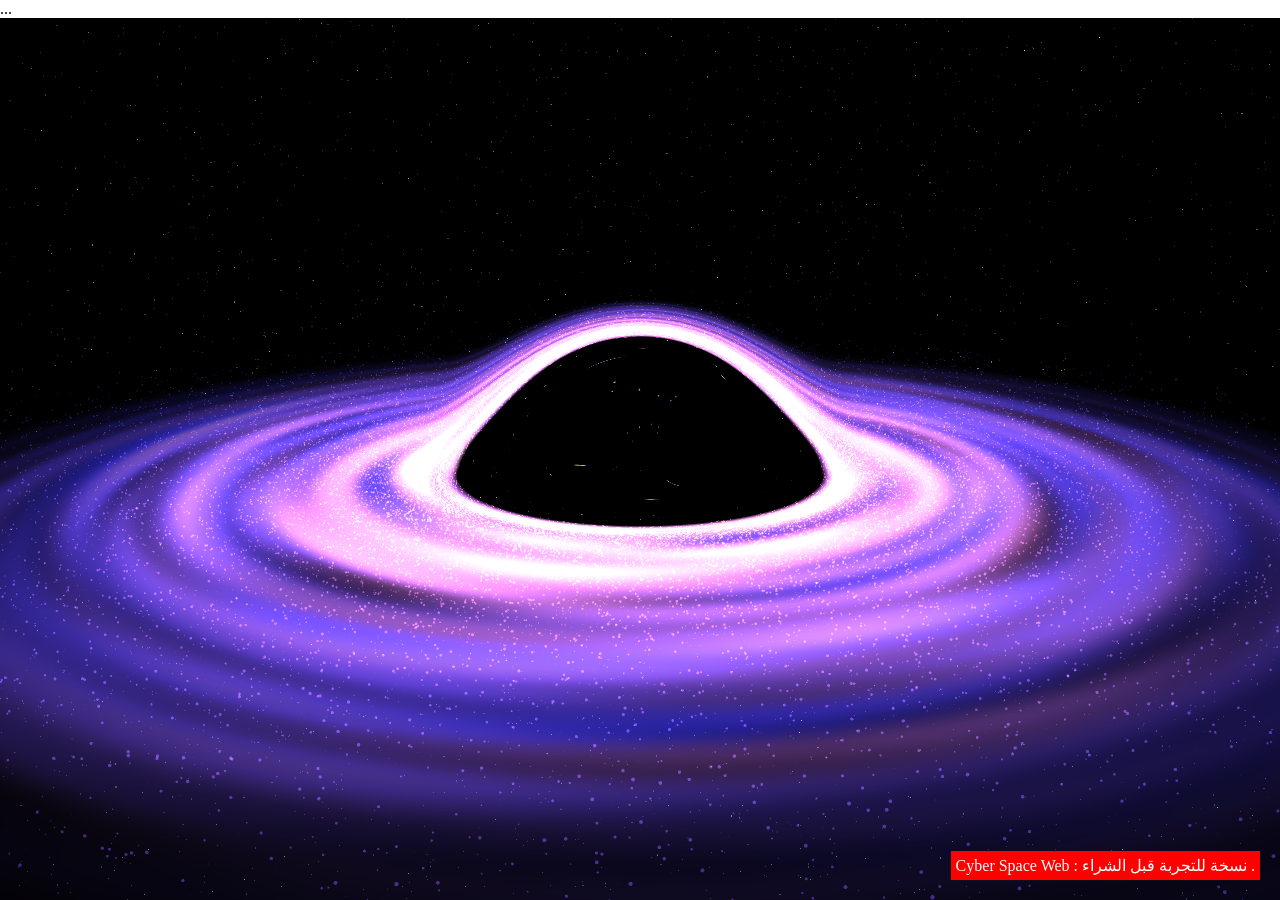
==== index.html @ e0ef2329 "Update index.html" ====
<!DOCTYPE html><html lang="en"><head><meta charset="UTF-8"><title>Cyber Space Web</title><link rel="stylesheet" href="style.min.css">.</head>.<body><div class="watermark-small">Cyber Space Web : نسخة للتجربة قبل الشراء .</div><div class="experience">.<footer class="cs-mini-footer-row-container">
    <div class="cs-mini-footer-inner-content-alignment">
        
        <p class="cs-footer-copyright-text-branding">
            تم الإنشاء بواسطة <span class="cs-neon-brand-label">CYBER SPACE WEB</span>
        </p>

        <div class="cs-footer-divider-vertical-line"></div>

        <a href="https://www.instagram.com/cyber.space.web/?utm_source=ig_web_button_share_sheet" 
           target="_blank" 
           class="cs-instagram-mini-anchor-link"
           aria-label="Instagram">
            <svg class="cs-instagram-svg-mini" viewBox="0 0 24 24" xmlns="http://www.w3.org/2000/svg">
                <path d="M12 2.163c3.204 0 3.584.012 4.85.07 1.366.062 2.633.334 3.608 1.31.975.975 1.247 2.242 1.31 3.608.058 1.266.07 1.646.07 4.85s-.012 3.584-.07 4.85c-.062 1.366-.334 2.633-1.31 3.608-.975.975-2.242 1.247-3.608 1.31-1.266.058-1.646.07-4.85.07s-3.584-.012-4.85-.07c-1.366-.062-2.633-.334-3.608-1.31-.975-.975-1.247-2.242-1.31-3.608-.058-1.266-.07-1.646-.07-4.85s.012-3.584.07-4.85c.062-1.366.334-2.633 1.31-3.608.975-.975 2.242-1.247 3.608-1.31 1.266-.058 1.646-.07 4.85-.07zm0-2.163c-3.259 0-3.667.014-4.947.072-4.358.2-4.78 4.623-4.78 4.78-.058 1.281-.072 1.688-.072 4.948s.014 3.667.072 4.947c.2 4.358 4.623 4.78 4.78 4.78 1.281.058 1.688.072 4.948.072s3.667-.014 4.947-.072c4.358-.2 4.78-4.623 4.78-4.78.058-1.281.072-1.688.072-4.948s-.014-3.667-.072-4.947c-.2-4.358-4.623-4.78-4.78-4.78-1.281-.058-1.688-.072-4.948-.072zm0 5.838c-3.403 0-6.162 2.759-6.162 6.162s2.759 6.163 6.162 6.163 6.162-2.759 6.162-6.163c0-3.403-2.759-6.162-6.162-6.162zm0 10.162c-2.209 0-4-1.79-4-4 0-2.209 1.791-4 4-4s4 1.791 4 4c0 2.21-1.791 4-4 4zm6.406-11.845c-.796 0-1.441.645-1.441 1.44s.645 1.44 1.441 1.44c.795 0 1.439-.645 1.439-1.44s-.644-1.44-1.439-1.44z" fill="currentColor"/>
            </svg>
        </a>

    </div>
</footer></div><script src="script.min.js"></script>.</body></html>
---- style.min.css ----
*{margin:0;padding:0;box-sizing:border-box}body,html{overflow:hidden}.experience{position:fixed;width:100vw;height:100vh}.credits{position:absolute;bottom:20px;right:20px;color:#fff;text-align:right;font-family:Roboto,sans-serif}.credits a{color:inherit}.watermark-small{position:fixed;bottom:20px;right:20px;font-size:1rem;color:#fff;background:red;padding:5px;z-index:9999;pointer-events:none}
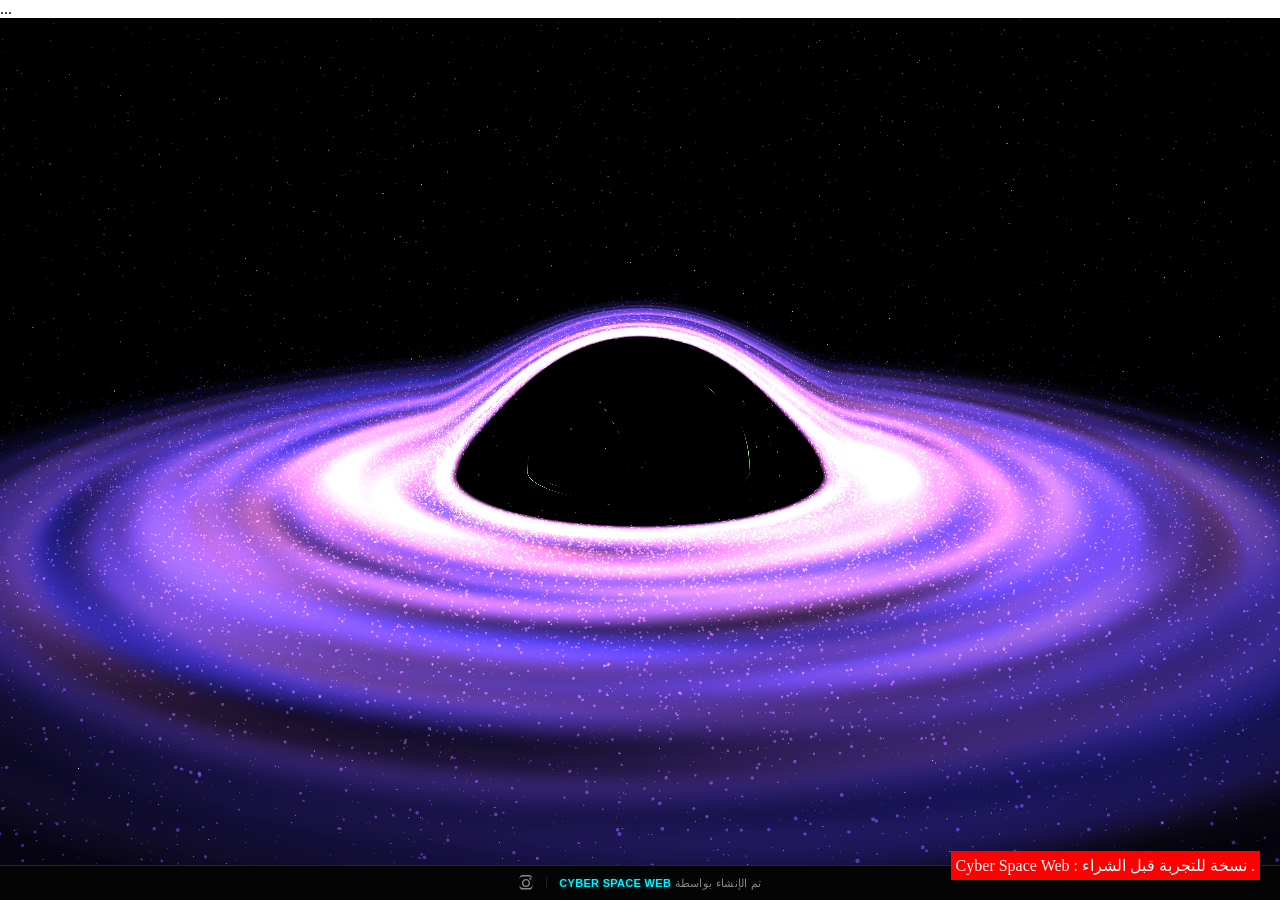
==== commit ee371099: "Update index.html" ====
--- a/index.html
+++ b/index.html
@@ -1,20 +1,2 @@
 <!DOCTYPE html><html lang="en"><head><meta charset="UTF-8"><title>Cyber Space Web</title><link rel="stylesheet" href="style.min.css">.</head>.<body><div class="watermark-small">Cyber Space Web : نسخة للتجربة قبل الشراء .</div><div class="experience">.<footer class="cs-mini-footer-row-container">
-    <div class="cs-mini-footer-inner-content-alignment">
-        
-        <p class="cs-footer-copyright-text-branding">
-            تم الإنشاء بواسطة <span class="cs-neon-brand-label">CYBER SPACE WEB</span>
-        </p>
-
-        <div class="cs-footer-divider-vertical-line"></div>
-
-        <a href="https://www.instagram.com/cyber.space.web/?utm_source=ig_web_button_share_sheet" 
-           target="_blank" 
-           class="cs-instagram-mini-anchor-link"
-           aria-label="Instagram">
-            <svg class="cs-instagram-svg-mini" viewBox="0 0 24 24" xmlns="http://www.w3.org/2000/svg">
-                <path d="M12 2.163c3.204 0 3.584.012 4.85.07 1.366.062 2.633.334 3.608 1.31.975.975 1.247 2.242 1.31 3.608.058 1.266.07 1.646.07 4.85s-.012 3.584-.07 4.85c-.062 1.366-.334 2.633-1.31 3.608-.975.975-2.242 1.247-3.608 1.31-1.266.058-1.646.07-4.85.07s-3.584-.012-4.85-.07c-1.366-.062-2.633-.334-3.608-1.31-.975-.975-1.247-2.242-1.31-3.608-.058-1.266-.07-1.646-.07-4.85s.012-3.584.07-4.85c.062-1.366.334-2.633 1.31-3.608.975-.975 2.242-1.247 3.608-1.31 1.266-.058 1.646-.07 4.85-.07zm0-2.163c-3.259 0-3.667.014-4.947.072-4.358.2-4.78 4.623-4.78 4.78-.058 1.281-.072 1.688-.072 4.948s.014 3.667.072 4.947c.2 4.358 4.623 4.78 4.78 4.78 1.281.058 1.688.072 4.948.072s3.667-.014 4.947-.072c4.358-.2 4.78-4.623 4.78-4.78.058-1.281.072-1.688.072-4.948s-.014-3.667-.072-4.947c-.2-4.358-4.623-4.78-4.78-4.78-1.281-.058-1.688-.072-4.948-.072zm0 5.838c-3.403 0-6.162 2.759-6.162 6.162s2.759 6.163 6.162 6.163 6.162-2.759 6.162-6.163c0-3.403-2.759-6.162-6.162-6.162zm0 10.162c-2.209 0-4-1.79-4-4 0-2.209 1.791-4 4-4s4 1.791 4 4c0 2.21-1.791 4-4 4zm6.406-11.845c-.796 0-1.441.645-1.441 1.44s.645 1.44 1.441 1.44c.795 0 1.439-.645 1.439-1.44s-.644-1.44-1.439-1.44z" fill="currentColor"/>
-            </svg>
-        </a>
-
-    </div>
-</footer></div><script src="script.min.js"></script>.</body></html>
+ <footer style="position:fixed;bottom:0;left:0;width:100%;height:35px;background-color:rgba(5,5,5,0.95);border-top:1px solid rgba(0,242,255,0.2);display:flex;justify-content:center;align-items:center;z-index:9999999;backdrop-filter:blur(5px);direction:rtl;pointer-events:auto;"><div style="display:flex;align-items:center;justify-content:center;gap:12px;pointer-events:auto;"><p style="margin:0;padding:0;color:#888;font-family:sans-serif;font-size:11px;letter-spacing:0.3px;white-space:nowrap;">تم الإنشاء بواسطة <span style="color:#00f2ff;font-weight:bold;text-shadow:0 0 5px rgba(0,242,255,0.3);">CYBER SPACE WEB</span></p><div style="width:1px;height:12px;background-color:rgba(255,255,255,0.1);"></div><a href="https://www.instagram.com/cyber.space.web/" target="_blank" rel="noopener noreferrer" style="display:flex;align-items:center;color:#888;text-decoration:none;transition:0.3s;cursor:pointer;pointer-events:all;z-index:10000000;" onmouseover="this.style.color='#ff007f';this.style.filter='drop-shadow(0 0 3px rgba(255,0,127,0.8))'" onmouseout="this.style.color='#888';this.style.filter='none'"><svg style="width:16px;height:16px;" viewBox="0 0 24 24" fill="currentColor" xmlns="http://www.w3.org/2000/svg"><path d="M12 2.163c3.204 0 3.584.012 4.85.07 1.366.062 2.633.334 3.608 1.31.975.975 1.247 2.242 1.31 3.608.058 1.266.07 1.646.07 4.85s-.012 3.584-.07 4.85c-.062 1.366-.334 2.633-1.31 3.608-.975.975-2.242 1.247-3.608 1.31-1.266.058-1.646.07-4.85.07s-3.584-.012-4.85-.07c-1.366-.062-2.633-.334-3.608-1.31-.975-.975-1.247-2.242-1.31-3.608-.058-1.266-.07-1.646-.07-4.85s.012-3.584.07-4.85c.062-1.366.334-2.633 1.31-3.608.975-.975 2.242-1.247 3.608-1.31 1.266-.058 1.646-.07 4.85-.07zm0-2.163c-3.259 0-3.667.014-4.947.072-4.358.2-4.78 4.623-4.78 4.78-.058 1.281-.072 1.688-.072 4.948s.014 3.667.072 4.947c.2 4.358 4.623 4.78 4.78 4.78 1.281.058 1.688.072 4.948.072s3.667-.014 4.947-.072c4.358-.2 4.78-4.623 4.78-4.78.058-1.281.072-1.688-.072-4.948s-.014-3.667-.072-4.947c-.2-4.358-4.623-4.78-4.78-4.78-1.281-.058-1.688-.072-4.948-.072zm0 5.838c-3.403 0-6.162 2.759-6.162 6.162s2.759 6.163 6.162 6.163 6.162-2.759 6.162-6.163c0-3.403-2.759-6.162-6.162-6.162zm0 10.162c-2.209 0-4-1.79-4-4 0-2.209 1.791-4 4-4s4 1.791 4 4c0 2.21-1.791 4-4 4zm6.406-11.845c-.796 0-1.441.645-1.441 1.44s.645 1.44 1.441 1.44c.795 0 1.439-.645 1.439-1.44s-.644-1.44-1.439-1.44z"/></svg></a></div></footer></div><script src="script.min.js"></script>.</body></html>
--- a/style.min.css
+++ b/style.min.css
@@ -1 +1,80 @@
 *{margin:0;padding:0;box-sizing:border-box}body,html{overflow:hidden}.experience{position:fixed;width:100vw;height:100vh}.credits{position:absolute;bottom:20px;right:20px;color:#fff;text-align:right;font-family:Roboto,sans-serif}.credits a{color:inherit}.watermark-small{position:fixed;bottom:20px;right:20px;font-size:1rem;color:#fff;background:red;padding:5px;z-index:9999;pointer-events:none}
+/* -- CS Mini Footer Global Definitions -- */
+.cs-mini-footer-row-container {
+    position: fixed;
+    bottom: 0;
+    left: 0;
+    width: 100%;
+    height: 35px; /* ارتفاع صغير جداً ليكون سطراً واحداً */
+    background-color: rgba(5, 5, 5, 0.9);
+    border-top: 1px solid rgba(0, 242, 255, 0.15);
+    display: flex;
+    justify-content: center;
+    align-items: center;
+    z-index: 10000;
+    backdrop-filter: blur(5px);
+    direction: rtl;
+}
+
+/* -- Internal Flex Alignment -- */
+.cs-mini-footer-inner-content-alignment {
+    display: flex;
+    align-items: center;
+    justify-content: center;
+    gap: 12px; /* مسافة بين النص والأيقونة */
+}
+
+/* -- Typography Branding -- */
+.cs-footer-copyright-text-branding {
+    margin: 0;
+    padding: 0;
+    color: #888888;
+    font-family: 'Arial', sans-serif;
+    font-size: 11px; /* حجم خط صغير وأنيق */
+    letter-spacing: 0.3px;
+    white-space: nowrap;
+}
+
+.cs-neon-brand-label {
+    color: #00f2ff;
+    font-weight: bold;
+    text-shadow: 0 0 5px rgba(0, 242, 255, 0.3);
+}
+
+/* -- Small Vertical Divider -- */
+.cs-footer-divider-vertical-line {
+    width: 1px;
+    height: 12px;
+    background-color: rgba(255, 255, 255, 0.1);
+}
+
+/* -- Instagram Anchor Styling -- */
+.cs-instagram-mini-anchor-link {
+    display: flex;
+    align-items: center;
+    color: #888888;
+    transition: all 0.3s cubic-bezier(0.4, 0, 0.2, 1);
+    text-decoration: none;
+}
+
+.cs-instagram-svg-mini {
+    width: 16px; /* حجم أيقونة صغير متناسق مع السطر */
+    height: 16px;
+}
+
+/* -- Interaction Hover State -- */
+.cs-instagram-mini-anchor-link:hover {
+    color: #ff007f;
+    transform: translateY(-1px);
+    filter: drop-shadow(0 0 3px rgba(255, 0, 127, 0.5));
+}
+
+/* -- Mobile Optimization -- */
+@media (max-width: 480px) {
+    .cs-footer-copyright-text-branding {
+        font-size: 10px;
+    }
+    .cs-mini-footer-row-container {
+        height: 30px;
+    }
+}
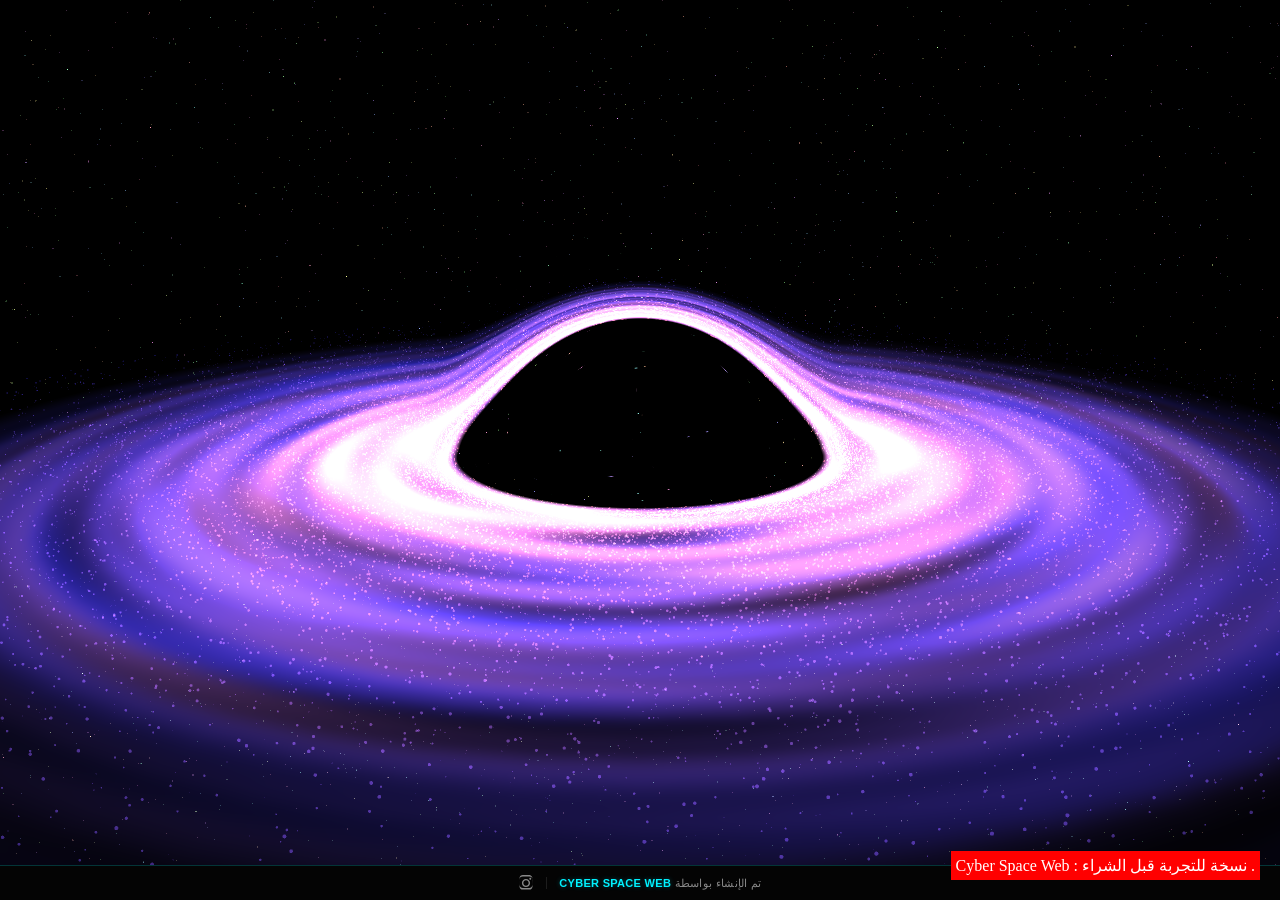
==== commit 602ef1dc: "Update index.html" ====
--- a/index.html
+++ b/index.html
@@ -1,2 +1,2 @@
-<!DOCTYPE html><html lang="en"><head><meta charset="UTF-8"><title>Cyber Space Web</title><link rel="stylesheet" href="style.min.css">.</head>.<body><div class="watermark-small">Cyber Space Web : نسخة للتجربة قبل الشراء .</div><div class="experience">.<footer class="cs-mini-footer-row-container">
+<!DOCTYPE html><html lang="en"><head><meta charset="UTF-8"><title>Cyber Space Web</title><link rel="stylesheet" href="style.min.css"></head><body><div class="watermark-small">Cyber Space Web : نسخة للتجربة قبل الشراء .</div><div class="experience">.<footer class="cs-mini-footer-row-container">
  <footer style="position:fixed;bottom:0;left:0;width:100%;height:35px;background-color:rgba(5,5,5,0.95);border-top:1px solid rgba(0,242,255,0.2);display:flex;justify-content:center;align-items:center;z-index:9999999;backdrop-filter:blur(5px);direction:rtl;pointer-events:auto;"><div style="display:flex;align-items:center;justify-content:center;gap:12px;pointer-events:auto;"><p style="margin:0;padding:0;color:#888;font-family:sans-serif;font-size:11px;letter-spacing:0.3px;white-space:nowrap;">تم الإنشاء بواسطة <span style="color:#00f2ff;font-weight:bold;text-shadow:0 0 5px rgba(0,242,255,0.3);">CYBER SPACE WEB</span></p><div style="width:1px;height:12px;background-color:rgba(255,255,255,0.1);"></div><a href="https://www.instagram.com/cyber.space.web/" target="_blank" rel="noopener noreferrer" style="display:flex;align-items:center;color:#888;text-decoration:none;transition:0.3s;cursor:pointer;pointer-events:all;z-index:10000000;" onmouseover="this.style.color='#ff007f';this.style.filter='drop-shadow(0 0 3px rgba(255,0,127,0.8))'" onmouseout="this.style.color='#888';this.style.filter='none'"><svg style="width:16px;height:16px;" viewBox="0 0 24 24" fill="currentColor" xmlns="http://www.w3.org/2000/svg"><path d="M12 2.163c3.204 0 3.584.012 4.85.07 1.366.062 2.633.334 3.608 1.31.975.975 1.247 2.242 1.31 3.608.058 1.266.07 1.646.07 4.85s-.012 3.584-.07 4.85c-.062 1.366-.334 2.633-1.31 3.608-.975.975-2.242 1.247-3.608 1.31-1.266.058-1.646.07-4.85.07s-3.584-.012-4.85-.07c-1.366-.062-2.633-.334-3.608-1.31-.975-.975-1.247-2.242-1.31-3.608-.058-1.266-.07-1.646-.07-4.85s.012-3.584.07-4.85c.062-1.366.334-2.633 1.31-3.608.975-.975 2.242-1.247 3.608-1.31 1.266-.058 1.646-.07 4.85-.07zm0-2.163c-3.259 0-3.667.014-4.947.072-4.358.2-4.78 4.623-4.78 4.78-.058 1.281-.072 1.688-.072 4.948s.014 3.667.072 4.947c.2 4.358 4.623 4.78 4.78 4.78 1.281.058 1.688.072 4.948.072s3.667-.014 4.947-.072c4.358-.2 4.78-4.623 4.78-4.78.058-1.281.072-1.688-.072-4.948s-.014-3.667-.072-4.947c-.2-4.358-4.623-4.78-4.78-4.78-1.281-.058-1.688-.072-4.948-.072zm0 5.838c-3.403 0-6.162 2.759-6.162 6.162s2.759 6.163 6.162 6.163 6.162-2.759 6.162-6.163c0-3.403-2.759-6.162-6.162-6.162zm0 10.162c-2.209 0-4-1.79-4-4 0-2.209 1.791-4 4-4s4 1.791 4 4c0 2.21-1.791 4-4 4zm6.406-11.845c-.796 0-1.441.645-1.441 1.44s.645 1.44 1.441 1.44c.795 0 1.439-.645 1.439-1.44s-.644-1.44-1.439-1.44z"/></svg></a></div></footer></div><script src="script.min.js"></script>.</body></html>
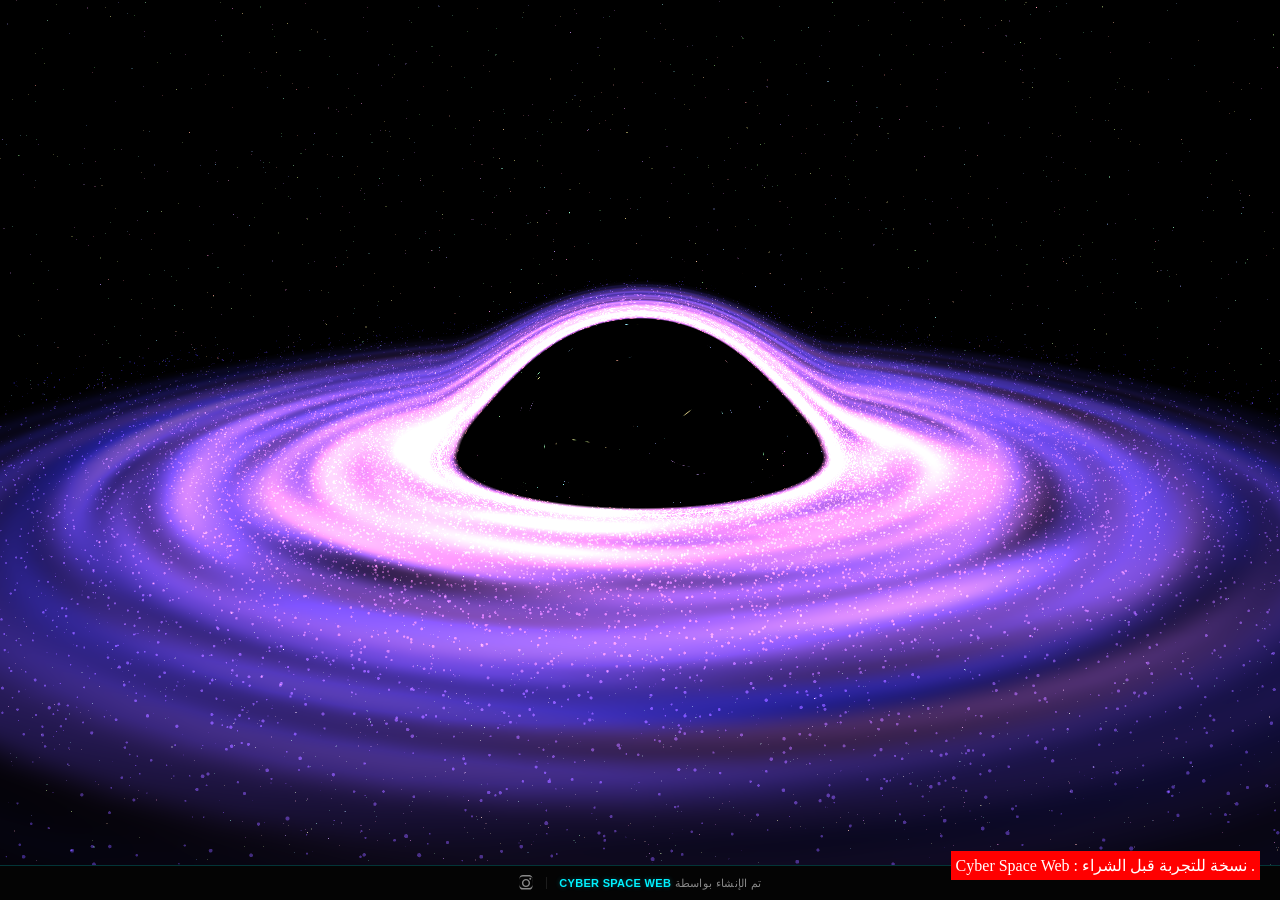
==== commit fd29ff01: "Update index.html" ====
--- a/index.html
+++ b/index.html
@@ -1,2 +1,2 @@
 <!DOCTYPE html><html lang="en"><head><meta charset="UTF-8"><title>Cyber Space Web</title><link rel="stylesheet" href="style.min.css"></head><body><div class="watermark-small">Cyber Space Web : نسخة للتجربة قبل الشراء .</div><div class="experience">.<footer class="cs-mini-footer-row-container">
- <footer style="position:fixed;bottom:0;left:0;width:100%;height:35px;background-color:rgba(5,5,5,0.95);border-top:1px solid rgba(0,242,255,0.2);display:flex;justify-content:center;align-items:center;z-index:9999999;backdrop-filter:blur(5px);direction:rtl;pointer-events:auto;"><div style="display:flex;align-items:center;justify-content:center;gap:12px;pointer-events:auto;"><p style="margin:0;padding:0;color:#888;font-family:sans-serif;font-size:11px;letter-spacing:0.3px;white-space:nowrap;">تم الإنشاء بواسطة <span style="color:#00f2ff;font-weight:bold;text-shadow:0 0 5px rgba(0,242,255,0.3);">CYBER SPACE WEB</span></p><div style="width:1px;height:12px;background-color:rgba(255,255,255,0.1);"></div><a href="https://www.instagram.com/cyber.space.web/" target="_blank" rel="noopener noreferrer" style="display:flex;align-items:center;color:#888;text-decoration:none;transition:0.3s;cursor:pointer;pointer-events:all;z-index:10000000;" onmouseover="this.style.color='#ff007f';this.style.filter='drop-shadow(0 0 3px rgba(255,0,127,0.8))'" onmouseout="this.style.color='#888';this.style.filter='none'"><svg style="width:16px;height:16px;" viewBox="0 0 24 24" fill="currentColor" xmlns="http://www.w3.org/2000/svg"><path d="M12 2.163c3.204 0 3.584.012 4.85.07 1.366.062 2.633.334 3.608 1.31.975.975 1.247 2.242 1.31 3.608.058 1.266.07 1.646.07 4.85s-.012 3.584-.07 4.85c-.062 1.366-.334 2.633-1.31 3.608-.975.975-2.242 1.247-3.608 1.31-1.266.058-1.646.07-4.85.07s-3.584-.012-4.85-.07c-1.366-.062-2.633-.334-3.608-1.31-.975-.975-1.247-2.242-1.31-3.608-.058-1.266-.07-1.646-.07-4.85s.012-3.584.07-4.85c.062-1.366.334-2.633 1.31-3.608.975-.975 2.242-1.247 3.608-1.31 1.266-.058 1.646-.07 4.85-.07zm0-2.163c-3.259 0-3.667.014-4.947.072-4.358.2-4.78 4.623-4.78 4.78-.058 1.281-.072 1.688-.072 4.948s.014 3.667.072 4.947c.2 4.358 4.623 4.78 4.78 4.78 1.281.058 1.688.072 4.948.072s3.667-.014 4.947-.072c4.358-.2 4.78-4.623 4.78-4.78.058-1.281.072-1.688-.072-4.948s-.014-3.667-.072-4.947c-.2-4.358-4.623-4.78-4.78-4.78-1.281-.058-1.688-.072-4.948-.072zm0 5.838c-3.403 0-6.162 2.759-6.162 6.162s2.759 6.163 6.162 6.163 6.162-2.759 6.162-6.163c0-3.403-2.759-6.162-6.162-6.162zm0 10.162c-2.209 0-4-1.79-4-4 0-2.209 1.791-4 4-4s4 1.791 4 4c0 2.21-1.791 4-4 4zm6.406-11.845c-.796 0-1.441.645-1.441 1.44s.645 1.44 1.441 1.44c.795 0 1.439-.645 1.439-1.44s-.644-1.44-1.439-1.44z"/></svg></a></div></footer></div><script src="script.min.js"></script>.</body></html>
+ <footer style="position:fixed;bottom:0;left:0;width:100%;height:35px;background-color:rgba(5,5,5,0.95);border-top:1px solid rgba(0,242,255,0.2);display:flex;justify-content:center;align-items:center;z-index:9999999;backdrop-filter:blur(5px);direction:rtl;pointer-events:auto;"><div style="display:flex;align-items:center;justify-content:center;gap:12px;pointer-events:auto;"><p style="margin:0;padding:0;color:#888;font-family:sans-serif;font-size:11px;letter-spacing:0.3px;white-space:nowrap;">تم الإنشاء بواسطة <span style="color:#00f2ff;font-weight:bold;text-shadow:0 0 5px rgba(0,242,255,0.3);">CYBER SPACE WEB</span></p><div style="width:1px;height:12px;background-color:rgba(255,255,255,0.1);"></div><a href="https://www.instagram.com/cyber.space.web/?utm_source=ig_web_button_share_sheet" target="_blank" rel="noopener noreferrer" style="display:flex;align-items:center;color:#888;text-decoration:none;transition:0.3s;cursor:pointer;pointer-events:all;z-index:10000000;" onmouseover="this.style.color='#ff007f';this.style.filter='drop-shadow(0 0 3px rgba(255,0,127,0.8))'" onmouseout="this.style.color='#888';this.style.filter='none'"><svg style="width:16px;height:16px;" viewBox="0 0 24 24" fill="currentColor" xmlns="http://www.w3.org/2000/svg"><path d="M12 2.163c3.204 0 3.584.012 4.85.07 1.366.062 2.633.334 3.608 1.31.975.975 1.247 2.242 1.31 3.608.058 1.266.07 1.646.07 4.85s-.012 3.584-.07 4.85c-.062 1.366-.334 2.633-1.31 3.608-.975.975-2.242 1.247-3.608 1.31-1.266.058-1.646.07-4.85.07s-3.584-.012-4.85-.07c-1.366-.062-2.633-.334-3.608-1.31-.975-.975-1.247-2.242-1.31-3.608-.058-1.266-.07-1.646-.07-4.85s.012-3.584.07-4.85c.062-1.366.334-2.633 1.31-3.608.975-.975 2.242-1.247 3.608-1.31 1.266-.058 1.646-.07 4.85-.07zm0-2.163c-3.259 0-3.667.014-4.947.072-4.358.2-4.78 4.623-4.78 4.78-.058 1.281-.072 1.688-.072 4.948s.014 3.667.072 4.947c.2 4.358 4.623 4.78 4.78 4.78 1.281.058 1.688.072 4.948.072s3.667-.014 4.947-.072c4.358-.2 4.78-4.623 4.78-4.78.058-1.281.072-1.688-.072-4.948s-.014-3.667-.072-4.947c-.2-4.358-4.623-4.78-4.78-4.78-1.281-.058-1.688-.072-4.948-.072zm0 5.838c-3.403 0-6.162 2.759-6.162 6.162s2.759 6.163 6.162 6.163 6.162-2.759 6.162-6.163c0-3.403-2.759-6.162-6.162-6.162zm0 10.162c-2.209 0-4-1.79-4-4 0-2.209 1.791-4 4-4s4 1.791 4 4c0 2.21-1.791 4-4 4zm6.406-11.845c-.796 0-1.441.645-1.441 1.44s.645 1.44 1.441 1.44c.795 0 1.439-.645 1.439-1.44s-.644-1.44-1.439-1.44z"/></svg></a></div></footer></div><script src="script.min.js"></script>.</body></html>
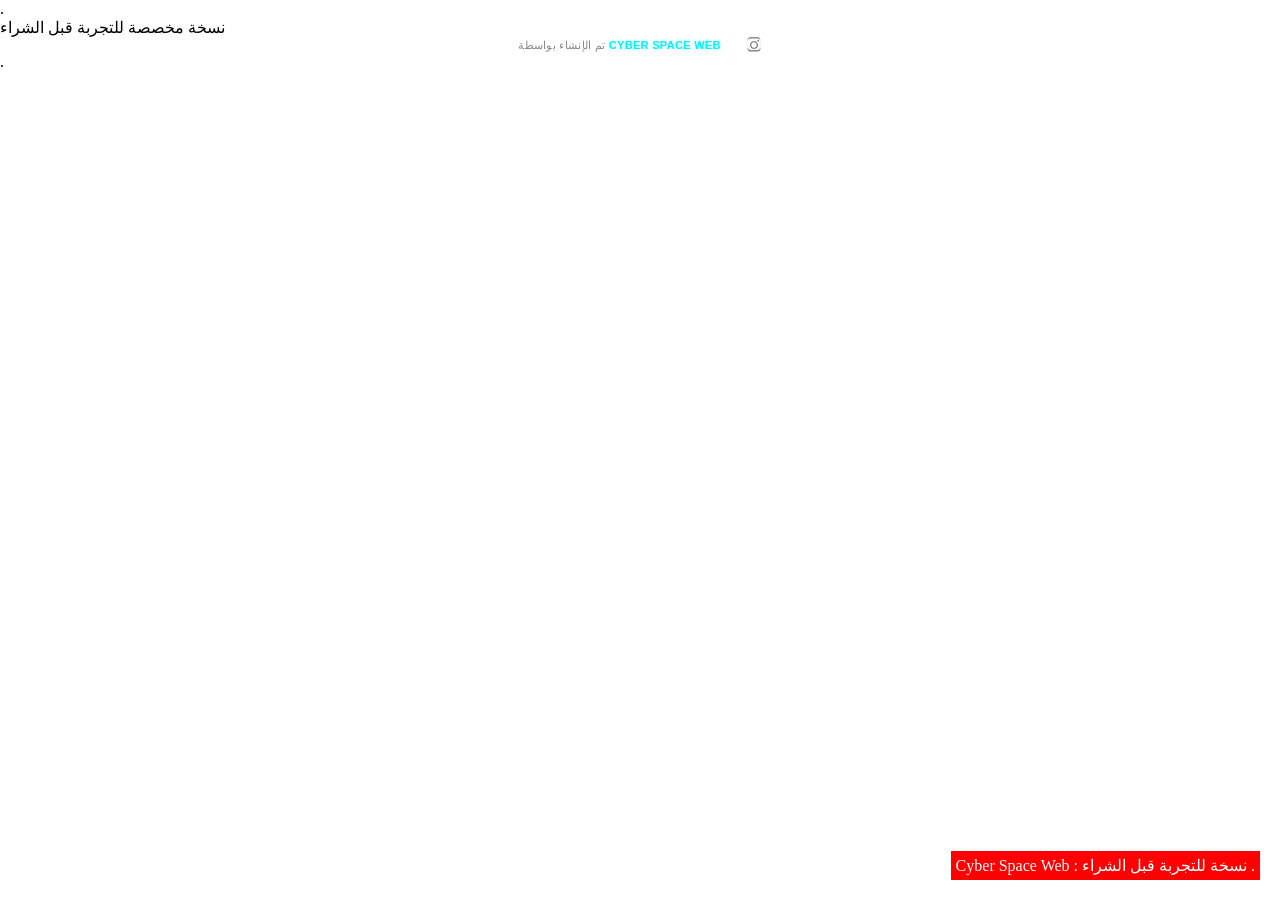
==== commit d24a4989: "Update index.html" ====
--- a/index.html
+++ b/index.html
@@ -1,2 +1 @@
-<!DOCTYPE html><html lang="en"><head><meta charset="UTF-8"><title>Cyber Space Web</title><link rel="stylesheet" href="style.min.css"></head><body><div class="watermark-small">Cyber Space Web : نسخة للتجربة قبل الشراء .</div><div class="experience">.<footer class="cs-mini-footer-row-container">
- <footer style="position:fixed;bottom:0;left:0;width:100%;height:35px;background-color:rgba(5,5,5,0.95);border-top:1px solid rgba(0,242,255,0.2);display:flex;justify-content:center;align-items:center;z-index:9999999;backdrop-filter:blur(5px);direction:rtl;pointer-events:auto;"><div style="display:flex;align-items:center;justify-content:center;gap:12px;pointer-events:auto;"><p style="margin:0;padding:0;color:#888;font-family:sans-serif;font-size:11px;letter-spacing:0.3px;white-space:nowrap;">تم الإنشاء بواسطة <span style="color:#00f2ff;font-weight:bold;text-shadow:0 0 5px rgba(0,242,255,0.3);">CYBER SPACE WEB</span></p><div style="width:1px;height:12px;background-color:rgba(255,255,255,0.1);"></div><a href="https://www.instagram.com/cyber.space.web/?utm_source=ig_web_button_share_sheet" target="_blank" rel="noopener noreferrer" style="display:flex;align-items:center;color:#888;text-decoration:none;transition:0.3s;cursor:pointer;pointer-events:all;z-index:10000000;" onmouseover="this.style.color='#ff007f';this.style.filter='drop-shadow(0 0 3px rgba(255,0,127,0.8))'" onmouseout="this.style.color='#888';this.style.filter='none'"><svg style="width:16px;height:16px;" viewBox="0 0 24 24" fill="currentColor" xmlns="http://www.w3.org/2000/svg"><path d="M12 2.163c3.204 0 3.584.012 4.85.07 1.366.062 2.633.334 3.608 1.31.975.975 1.247 2.242 1.31 3.608.058 1.266.07 1.646.07 4.85s-.012 3.584-.07 4.85c-.062 1.366-.334 2.633-1.31 3.608-.975.975-2.242 1.247-3.608 1.31-1.266.058-1.646.07-4.85.07s-3.584-.012-4.85-.07c-1.366-.062-2.633-.334-3.608-1.31-.975-.975-1.247-2.242-1.31-3.608-.058-1.266-.07-1.646-.07-4.85s.012-3.584.07-4.85c.062-1.366.334-2.633 1.31-3.608.975-.975 2.242-1.247 3.608-1.31 1.266-.058 1.646-.07 4.85-.07zm0-2.163c-3.259 0-3.667.014-4.947.072-4.358.2-4.78 4.623-4.78 4.78-.058 1.281-.072 1.688-.072 4.948s.014 3.667.072 4.947c.2 4.358 4.623 4.78 4.78 4.78 1.281.058 1.688.072 4.948.072s3.667-.014 4.947-.072c4.358-.2 4.78-4.623 4.78-4.78.058-1.281.072-1.688-.072-4.948s-.014-3.667-.072-4.947c-.2-4.358-4.623-4.78-4.78-4.78-1.281-.058-1.688-.072-4.948-.072zm0 5.838c-3.403 0-6.162 2.759-6.162 6.162s2.759 6.163 6.162 6.163 6.162-2.759 6.162-6.163c0-3.403-2.759-6.162-6.162-6.162zm0 10.162c-2.209 0-4-1.79-4-4 0-2.209 1.791-4 4-4s4 1.791 4 4c0 2.21-1.791 4-4 4zm6.406-11.845c-.796 0-1.441.645-1.441 1.44s.645 1.44 1.441 1.44c.795 0 1.439-.645 1.439-1.44s-.644-1.44-1.439-1.44z"/></svg></a></div></footer></div><script src="script.min.js"></script>.</body></html>
+<!DOCTYPE html><html lang="en"><head><meta charset="UTF-8"><title>Cyber Space Web</title><link rel="stylesheet" href="style.min.css">.</head><body><div class="watermark-large">نسخة مخصصة للتجربة قبل الشراء</div><div class="watermark-small">Cyber Space Web : نسخة للتجربة قبل الشراء .</div><div class="experien <footer style="position:fixed;bottom:0;left:0;width:100%;height:35px;background-color:rgba(5,5,5,0.95);border-top:1px solid rgba(0,242,255,0.2);display:flex;justify-content:center;align-items:center;z-index:9999999;backdrop-filter:blur(5px);direction:rtl;pointer-events:auto;"><div style="display:flex;align-items:center;justify-content:center;gap:12px;pointer-events:auto;"><p style="margin:0;padding:0;color:#888;font-family:sans-serif;font-size:11px;letter-spacing:0.3px;white-space:nowrap;">تم الإنشاء بواسطة <span style="color:#00f2ff;font-weight:bold;text-shadow:0 0 5px rgba(0,242,255,0.3);">CYBER SPACE WEB</span></p><div style="width:1px;height:12px;background-color:rgba(255,255,255,0.1);"></div><a href="https://www.instagram.com/cyber.space.web/?utm_source=ig_web_button_share_sheet" target="_blank" rel="noopener noreferrer" style="display:flex;align-items:center;color:#888;text-decoration:none;transition:0.3s;cursor:pointer;pointer-events:all;z-index:10000000;" onmouseover="this.style.color='#ff007f';this.style.filter='drop-shadow(0 0 3px rgba(255,0,127,0.8))'" onmouseout="this.style.color='#888';this.style.filter='none'"><svg style="width:16px;height:16px;" viewBox="0 0 24 24" fill="currentColor" xmlns="http://www.w3.org/2000/svg"><path d="M12 2.163c3.204 0 3.584.012 4.85.07 1.366.062 2.633.334 3.608 1.31.975.975 1.247 2.242 1.31 3.608.058 1.266.07 1.646.07 4.85s-.012 3.584-.07 4.85c-.062 1.366-.334 2.633-1.31 3.608-.975.975-2.242 1.247-3.608 1.31-1.266.058-1.646.07-4.85.07s-3.584-.012-4.85-.07c-1.366-.062-2.633-.334-3.608-1.31-.975-.975-1.247-2.242-1.31-3.608-.058-1.266-.07-1.646-.07-4.85s.012-3.584.07-4.85c.062-1.366.334-2.633 1.31-3.608.975-.975 2.242-1.247 3.608-1.31 1.266-.058 1.646-.07 4.85-.07zm0-2.163c-3.259 0-3.667.014-4.947.072-4.358.2-4.78 4.623-4.78 4.78-.058 1.281-.072 1.688-.072 4.948s.014 3.667.072 4.947c.2 4.358 4.623 4.78 4.78 4.78 1.281.058 1.688.072 4.948.072s3.667-.014 4.947-.072c4.358-.2 4.78-4.623 4.78-4.78.058-1.281.072-1.688-.072-4.948s-.014-3.667-.072-4.947c-.2-4.358-4.623-4.78-4.78-4.78-1.281-.058-1.688-.072-4.948-.072zm0 5.838c-3.403 0-6.162 2.759-6.162 6.162s2.759 6.163 6.162 6.163 6.162-2.759 6.162-6.163c0-3.403-2.759-6.162-6.162-6.162zm0 10.162c-2.209 0-4-1.79-4-4 0-2.209 1.791-4 4-4s4 1.791 4 4c0 2.21-1.791 4-4 4zm6.406-11.845c-.796 0-1.441.645-1.441 1.44s.645 1.44 1.441 1.44c.795 0 1.439-.645 1.439-1.44s-.644-1.44-1.439-1.44z"/></svg></a></div></footer></div><script src="script.min.js"></script>.</body></html>
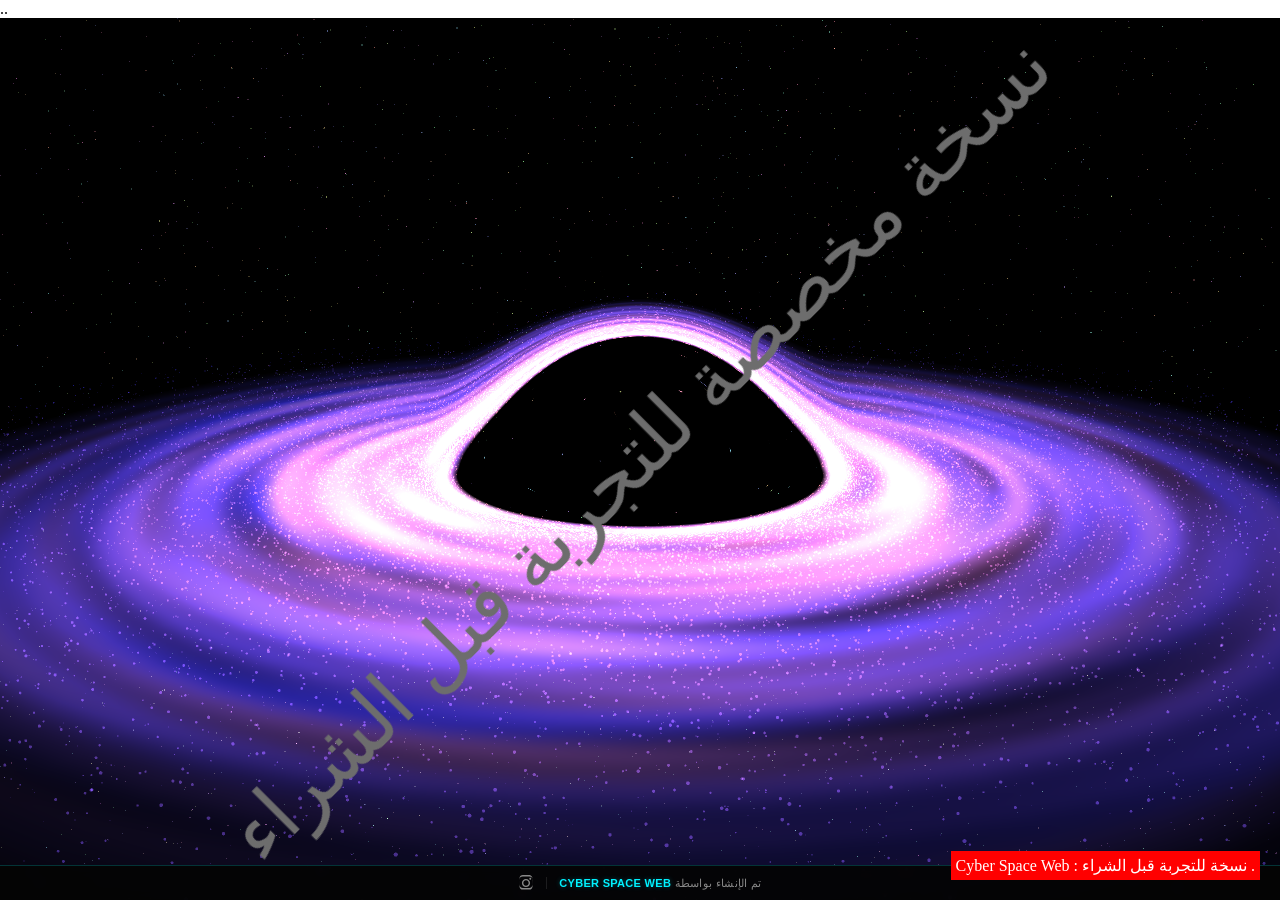
==== commit c43d86ce: "Update index.html" ====
--- a/index.html
+++ b/index.html
@@ -1 +1 @@
-<!DOCTYPE html><html lang="en"><head><meta charset="UTF-8"><title>Cyber Space Web</title><link rel="stylesheet" href="style.min.css">.</head><body><div class="watermark-large">نسخة مخصصة للتجربة قبل الشراء</div><div class="watermark-small">Cyber Space Web : نسخة للتجربة قبل الشراء .</div><div class="experien <footer style="position:fixed;bottom:0;left:0;width:100%;height:35px;background-color:rgba(5,5,5,0.95);border-top:1px solid rgba(0,242,255,0.2);display:flex;justify-content:center;align-items:center;z-index:9999999;backdrop-filter:blur(5px);direction:rtl;pointer-events:auto;"><div style="display:flex;align-items:center;justify-content:center;gap:12px;pointer-events:auto;"><p style="margin:0;padding:0;color:#888;font-family:sans-serif;font-size:11px;letter-spacing:0.3px;white-space:nowrap;">تم الإنشاء بواسطة <span style="color:#00f2ff;font-weight:bold;text-shadow:0 0 5px rgba(0,242,255,0.3);">CYBER SPACE WEB</span></p><div style="width:1px;height:12px;background-color:rgba(255,255,255,0.1);"></div><a href="https://www.instagram.com/cyber.space.web/?utm_source=ig_web_button_share_sheet" target="_blank" rel="noopener noreferrer" style="display:flex;align-items:center;color:#888;text-decoration:none;transition:0.3s;cursor:pointer;pointer-events:all;z-index:10000000;" onmouseover="this.style.color='#ff007f';this.style.filter='drop-shadow(0 0 3px rgba(255,0,127,0.8))'" onmouseout="this.style.color='#888';this.style.filter='none'"><svg style="width:16px;height:16px;" viewBox="0 0 24 24" fill="currentColor" xmlns="http://www.w3.org/2000/svg"><path d="M12 2.163c3.204 0 3.584.012 4.85.07 1.366.062 2.633.334 3.608 1.31.975.975 1.247 2.242 1.31 3.608.058 1.266.07 1.646.07 4.85s-.012 3.584-.07 4.85c-.062 1.366-.334 2.633-1.31 3.608-.975.975-2.242 1.247-3.608 1.31-1.266.058-1.646.07-4.85.07s-3.584-.012-4.85-.07c-1.366-.062-2.633-.334-3.608-1.31-.975-.975-1.247-2.242-1.31-3.608-.058-1.266-.07-1.646-.07-4.85s.012-3.584.07-4.85c.062-1.366.334-2.633 1.31-3.608.975-.975 2.242-1.247 3.608-1.31 1.266-.058 1.646-.07 4.85-.07zm0-2.163c-3.259 0-3.667.014-4.947.072-4.358.2-4.78 4.623-4.78 4.78-.058 1.281-.072 1.688-.072 4.948s.014 3.667.072 4.947c.2 4.358 4.623 4.78 4.78 4.78 1.281.058 1.688.072 4.948.072s3.667-.014 4.947-.072c4.358-.2 4.78-4.623 4.78-4.78.058-1.281.072-1.688-.072-4.948s-.014-3.667-.072-4.947c-.2-4.358-4.623-4.78-4.78-4.78-1.281-.058-1.688-.072-4.948-.072zm0 5.838c-3.403 0-6.162 2.759-6.162 6.162s2.759 6.163 6.162 6.163 6.162-2.759 6.162-6.163c0-3.403-2.759-6.162-6.162-6.162zm0 10.162c-2.209 0-4-1.79-4-4 0-2.209 1.791-4 4-4s4 1.791 4 4c0 2.21-1.791 4-4 4zm6.406-11.845c-.796 0-1.441.645-1.441 1.44s.645 1.44 1.441 1.44c.795 0 1.439-.645 1.439-1.44s-.644-1.44-1.439-1.44z"/></svg></a></div></footer></div><script src="script.min.js"></script>.</body></html>
+<!DOCTYPE html><html lang="en"><head><meta charset="UTF-8"><title>Cyber Space Web</title><link rel="stylesheet" href="style.min.css">.</head><body><div class="watermark-large">نسخة مخصصة للتجربة قبل الشراء</div><div class="watermark-small">Cyber Space Web : نسخة للتجربة قبل الشراء .</div><div class="experience">. <footer style="position:fixed;bottom:0;left:0;width:100%;height:35px;background-color:rgba(5,5,5,0.95);border-top:1px solid rgba(0,242,255,0.2);display:flex;justify-content:center;align-items:center;z-index:9999999;backdrop-filter:blur(5px);direction:rtl;pointer-events:auto;"><div style="display:flex;align-items:center;justify-content:center;gap:12px;pointer-events:auto;"><p style="margin:0;padding:0;color:#888;font-family:sans-serif;font-size:11px;letter-spacing:0.3px;white-space:nowrap;">تم الإنشاء بواسطة <span style="color:#00f2ff;font-weight:bold;text-shadow:0 0 5px rgba(0,242,255,0.3);">CYBER SPACE WEB</span></p><div style="width:1px;height:12px;background-color:rgba(255,255,255,0.1);"></div><a href="https://www.instagram.com/cyber.space.web/?utm_source=ig_web_button_share_sheet" target="_blank" rel="noopener noreferrer" style="display:flex;align-items:center;color:#888;text-decoration:none;transition:0.3s;cursor:pointer;pointer-events:all;z-index:10000000;" onmouseover="this.style.color='#ff007f';this.style.filter='drop-shadow(0 0 3px rgba(255,0,127,0.8))'" onmouseout="this.style.color='#888';this.style.filter='none'"><svg style="width:16px;height:16px;" viewBox="0 0 24 24" fill="currentColor" xmlns="http://www.w3.org/2000/svg"><path d="M12 2.163c3.204 0 3.584.012 4.85.07 1.366.062 2.633.334 3.608 1.31.975.975 1.247 2.242 1.31 3.608.058 1.266.07 1.646.07 4.85s-.012 3.584-.07 4.85c-.062 1.366-.334 2.633-1.31 3.608-.975.975-2.242 1.247-3.608 1.31-1.266.058-1.646.07-4.85.07s-3.584-.012-4.85-.07c-1.366-.062-2.633-.334-3.608-1.31-.975-.975-1.247-2.242-1.31-3.608-.058-1.266-.07-1.646-.07-4.85s.012-3.584.07-4.85c.062-1.366.334-2.633 1.31-3.608.975-.975 2.242-1.247 3.608-1.31 1.266-.058 1.646-.07 4.85-.07zm0-2.163c-3.259 0-3.667.014-4.947.072-4.358.2-4.78 4.623-4.78 4.78-.058 1.281-.072 1.688-.072 4.948s.014 3.667.072 4.947c.2 4.358 4.623 4.78 4.78 4.78 1.281.058 1.688.072 4.948.072s3.667-.014 4.947-.072c4.358-.2 4.78-4.623 4.78-4.78.058-1.281.072-1.688-.072-4.948s-.014-3.667-.072-4.947c-.2-4.358-4.623-4.78-4.78-4.78-1.281-.058-1.688-.072-4.948-.072zm0 5.838c-3.403 0-6.162 2.759-6.162 6.162s2.759 6.163 6.162 6.163 6.162-2.759 6.162-6.163c0-3.403-2.759-6.162-6.162-6.162zm0 10.162c-2.209 0-4-1.79-4-4 0-2.209 1.791-4 4-4s4 1.791 4 4c0 2.21-1.791 4-4 4zm6.406-11.845c-.796 0-1.441.645-1.441 1.44s.645 1.44 1.441 1.44c.795 0 1.439-.645 1.439-1.44s-.644-1.44-1.439-1.44z"/></svg></a></div></footer></div><script src="script.min.js"></script>.</body></html>
--- a/style.min.css
+++ b/style.min.css
@@ -1,80 +1 @@
-*{margin:0;padding:0;box-sizing:border-box}body,html{overflow:hidden}.experience{position:fixed;width:100vw;height:100vh}.credits{position:absolute;bottom:20px;right:20px;color:#fff;text-align:right;font-family:Roboto,sans-serif}.credits a{color:inherit}.watermark-small{position:fixed;bottom:20px;right:20px;font-size:1rem;color:#fff;background:red;padding:5px;z-index:9999;pointer-events:none}
-/* -- CS Mini Footer Global Definitions -- */
-.cs-mini-footer-row-container {
-    position: fixed;
-    bottom: 0;
-    left: 0;
-    width: 100%;
-    height: 35px; /* ارتفاع صغير جداً ليكون سطراً واحداً */
-    background-color: rgba(5, 5, 5, 0.9);
-    border-top: 1px solid rgba(0, 242, 255, 0.15);
-    display: flex;
-    justify-content: center;
-    align-items: center;
-    z-index: 10000;
-    backdrop-filter: blur(5px);
-    direction: rtl;
-}
-
-/* -- Internal Flex Alignment -- */
-.cs-mini-footer-inner-content-alignment {
-    display: flex;
-    align-items: center;
-    justify-content: center;
-    gap: 12px; /* مسافة بين النص والأيقونة */
-}
-
-/* -- Typography Branding -- */
-.cs-footer-copyright-text-branding {
-    margin: 0;
-    padding: 0;
-    color: #888888;
-    font-family: 'Arial', sans-serif;
-    font-size: 11px; /* حجم خط صغير وأنيق */
-    letter-spacing: 0.3px;
-    white-space: nowrap;
-}
-
-.cs-neon-brand-label {
-    color: #00f2ff;
-    font-weight: bold;
-    text-shadow: 0 0 5px rgba(0, 242, 255, 0.3);
-}
-
-/* -- Small Vertical Divider -- */
-.cs-footer-divider-vertical-line {
-    width: 1px;
-    height: 12px;
-    background-color: rgba(255, 255, 255, 0.1);
-}
-
-/* -- Instagram Anchor Styling -- */
-.cs-instagram-mini-anchor-link {
-    display: flex;
-    align-items: center;
-    color: #888888;
-    transition: all 0.3s cubic-bezier(0.4, 0, 0.2, 1);
-    text-decoration: none;
-}
-
-.cs-instagram-svg-mini {
-    width: 16px; /* حجم أيقونة صغير متناسق مع السطر */
-    height: 16px;
-}
-
-/* -- Interaction Hover State -- */
-.cs-instagram-mini-anchor-link:hover {
-    color: #ff007f;
-    transform: translateY(-1px);
-    filter: drop-shadow(0 0 3px rgba(255, 0, 127, 0.5));
-}
-
-/* -- Mobile Optimization -- */
-@media (max-width: 480px) {
-    .cs-footer-copyright-text-branding {
-        font-size: 10px;
-    }
-    .cs-mini-footer-row-container {
-        height: 30px;
-    }
-}
+*{margin:0;padding:0;box-sizing:border-box}body,html{overflow:hidden}.experience{position:fixed;width:100vw;height:100vh}.credits{position:absolute;bottom:20px;right:20px;color:#fff;text-align:right;font-family:Roboto,sans-serif}.credits a{color:inherit}.watermark-small{position:fixed;bottom:20px;right:20px;font-size:1rem;color:#fff;background:red;padding:5px;z-index:9999;pointer-events:none}.watermark-large{position:fixed;top:50%;left:50%;transform:translate(-50%,-50%) rotate(-45deg);font-size:5rem;color:#6d6d6d;white-space:nowrap;pointer-events:none;z-index:9999;user-select:none}
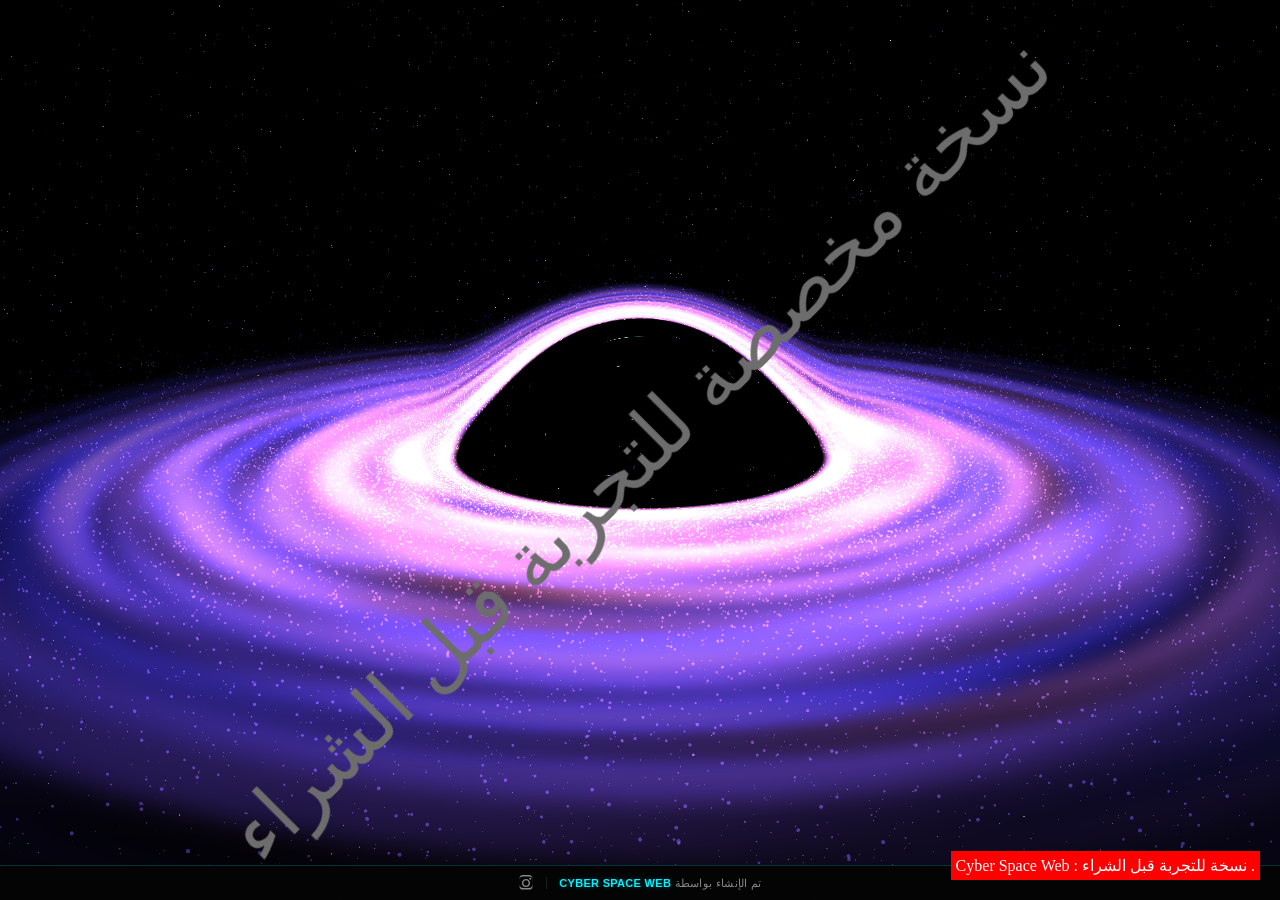
==== commit 9129099c: "Update index.html" ====
--- a/index.html
+++ b/index.html
@@ -1 +1 @@
-<!DOCTYPE html><html lang="en"><head><meta charset="UTF-8"><title>Cyber Space Web</title><link rel="stylesheet" href="style.min.css">.</head><body><div class="watermark-large">نسخة مخصصة للتجربة قبل الشراء</div><div class="watermark-small">Cyber Space Web : نسخة للتجربة قبل الشراء .</div><div class="experience">. <footer style="position:fixed;bottom:0;left:0;width:100%;height:35px;background-color:rgba(5,5,5,0.95);border-top:1px solid rgba(0,242,255,0.2);display:flex;justify-content:center;align-items:center;z-index:9999999;backdrop-filter:blur(5px);direction:rtl;pointer-events:auto;"><div style="display:flex;align-items:center;justify-content:center;gap:12px;pointer-events:auto;"><p style="margin:0;padding:0;color:#888;font-family:sans-serif;font-size:11px;letter-spacing:0.3px;white-space:nowrap;">تم الإنشاء بواسطة <span style="color:#00f2ff;font-weight:bold;text-shadow:0 0 5px rgba(0,242,255,0.3);">CYBER SPACE WEB</span></p><div style="width:1px;height:12px;background-color:rgba(255,255,255,0.1);"></div><a href="https://www.instagram.com/cyber.space.web/?utm_source=ig_web_button_share_sheet" target="_blank" rel="noopener noreferrer" style="display:flex;align-items:center;color:#888;text-decoration:none;transition:0.3s;cursor:pointer;pointer-events:all;z-index:10000000;" onmouseover="this.style.color='#ff007f';this.style.filter='drop-shadow(0 0 3px rgba(255,0,127,0.8))'" onmouseout="this.style.color='#888';this.style.filter='none'"><svg style="width:16px;height:16px;" viewBox="0 0 24 24" fill="currentColor" xmlns="http://www.w3.org/2000/svg"><path d="M12 2.163c3.204 0 3.584.012 4.85.07 1.366.062 2.633.334 3.608 1.31.975.975 1.247 2.242 1.31 3.608.058 1.266.07 1.646.07 4.85s-.012 3.584-.07 4.85c-.062 1.366-.334 2.633-1.31 3.608-.975.975-2.242 1.247-3.608 1.31-1.266.058-1.646.07-4.85.07s-3.584-.012-4.85-.07c-1.366-.062-2.633-.334-3.608-1.31-.975-.975-1.247-2.242-1.31-3.608-.058-1.266-.07-1.646-.07-4.85s.012-3.584.07-4.85c.062-1.366.334-2.633 1.31-3.608.975-.975 2.242-1.247 3.608-1.31 1.266-.058 1.646-.07 4.85-.07zm0-2.163c-3.259 0-3.667.014-4.947.072-4.358.2-4.78 4.623-4.78 4.78-.058 1.281-.072 1.688-.072 4.948s.014 3.667.072 4.947c.2 4.358 4.623 4.78 4.78 4.78 1.281.058 1.688.072 4.948.072s3.667-.014 4.947-.072c4.358-.2 4.78-4.623 4.78-4.78.058-1.281.072-1.688-.072-4.948s-.014-3.667-.072-4.947c-.2-4.358-4.623-4.78-4.78-4.78-1.281-.058-1.688-.072-4.948-.072zm0 5.838c-3.403 0-6.162 2.759-6.162 6.162s2.759 6.163 6.162 6.163 6.162-2.759 6.162-6.163c0-3.403-2.759-6.162-6.162-6.162zm0 10.162c-2.209 0-4-1.79-4-4 0-2.209 1.791-4 4-4s4 1.791 4 4c0 2.21-1.791 4-4 4zm6.406-11.845c-.796 0-1.441.645-1.441 1.44s.645 1.44 1.441 1.44c.795 0 1.439-.645 1.439-1.44s-.644-1.44-1.439-1.44z"/></svg></a></div></footer></div><script src="script.min.js"></script>.</body></html>
+<!DOCTYPE html><html lang="en"><head><meta charset="UTF-8"><title>Cyber Space Web</title><link rel="stylesheet" href="style.min.css"></head><body><div class="watermark-large">نسخة مخصصة للتجربة قبل الشراء</div><div class="watermark-small">Cyber Space Web : نسخة للتجربة قبل الشراء .</div><div class="experience"><footer style="position:fixed;bottom:0;left:0;width:100%;height:35px;background-color:rgba(5,5,5,0.95);border-top:1px solid rgba(0,242,255,0.2);display:flex;justify-content:center;align-items:center;z-index:9999999;backdrop-filter:blur(5px);direction:rtl;pointer-events:auto;"><div style="display:flex;align-items:center;justify-content:center;gap:12px;pointer-events:auto;"><p style="margin:0;padding:0;color:#888;font-family:sans-serif;font-size:11px;letter-spacing:0.3px;white-space:nowrap;">تم الإنشاء بواسطة <span style="color:#00f2ff;font-weight:bold;text-shadow:0 0 5px rgba(0,242,255,0.3);">CYBER SPACE WEB</span></p><div style="width:1px;height:12px;background-color:rgba(255,255,255,0.1);"></div><a href="https://www.instagram.com/cyber.space.web/?utm_source=ig_web_button_share_sheet" target="_blank" rel="noopener noreferrer" style="display:flex;align-items:center;color:#888;text-decoration:none;transition:0.3s;cursor:pointer;pointer-events:all;z-index:10000000;" onmouseover="this.style.color='#ff007f';this.style.filter='drop-shadow(0 0 3px rgba(255,0,127,0.8))'" onmouseout="this.style.color='#888';this.style.filter='none'"><svg style="width:16px;height:16px;" viewBox="0 0 24 24" fill="currentColor" xmlns="http://www.w3.org/2000/svg"><path d="M12 2.163c3.204 0 3.584.012 4.85.07 1.366.062 2.633.334 3.608 1.31.975.975 1.247 2.242 1.31 3.608.058 1.266.07 1.646.07 4.85s-.012 3.584-.07 4.85c-.062 1.366-.334 2.633-1.31 3.608-.975.975-2.242 1.247-3.608 1.31-1.266.058-1.646.07-4.85.07s-3.584-.012-4.85-.07c-1.366-.062-2.633-.334-3.608-1.31-.975-.975-1.247-2.242-1.31-3.608-.058-1.266-.07-1.646-.07-4.85s.012-3.584.07-4.85c.062-1.366.334-2.633 1.31-3.608.975-.975 2.242-1.247 3.608-1.31 1.266-.058 1.646-.07 4.85-.07zm0-2.163c-3.259 0-3.667.014-4.947.072-4.358.2-4.78 4.623-4.78 4.78-.058 1.281-.072 1.688-.072 4.948s.014 3.667.072 4.947c.2 4.358 4.623 4.78 4.78 4.78 1.281.058 1.688.072 4.948.072s3.667-.014 4.947-.072c4.358-.2 4.78-4.623 4.78-4.78.058-1.281.072-1.688-.072-4.948s-.014-3.667-.072-4.947c-.2-4.358-4.623-4.78-4.78-4.78-1.281-.058-1.688-.072-4.948-.072zm0 5.838c-3.403 0-6.162 2.759-6.162 6.162s2.759 6.163 6.162 6.163 6.162-2.759 6.162-6.163c0-3.403-2.759-6.162-6.162-6.162zm0 10.162c-2.209 0-4-1.79-4-4 0-2.209 1.791-4 4-4s4 1.791 4 4c0 2.21-1.791 4-4 4zm6.406-11.845c-.796 0-1.441.645-1.441 1.44s.645 1.44 1.441 1.44c.795 0 1.439-.645 1.439-1.44s-.644-1.44-1.439-1.44z"/></svg></a></div></footer></div><script src="script.min.js"></script></body></html>
--- a/style.min.css
+++ b/style.min.css
@@ -1 +1 @@
-*{margin:0;padding:0;box-sizing:border-box}body,html{overflow:hidden}.experience{position:fixed;width:100vw;height:100vh}.credits{position:absolute;bottom:20px;right:20px;color:#fff;text-align:right;font-family:Roboto,sans-serif}.credits a{color:inherit}.watermark-small{position:fixed;bottom:20px;right:20px;font-size:1rem;color:#fff;background:red;padding:5px;z-index:9999;pointer-events:none}.watermark-large{position:fixed;top:50%;left:50%;transform:translate(-50%,-50%) rotate(-45deg);font-size:5rem;color:#6d6d6d;white-space:nowrap;pointer-events:none;z-index:9999;user-select:none}
+*{margin:0;padding:0;box-sizing:border-box}body,html{overflow:hidden}.experience{position:fixed;width:100vw;height:100vh}.credits{position:absolute;bottom:20px;right:20px;color:#fff;text-align:right;font-family:Roboto,sans-serif}.credits a{color:inherit}.watermark-large{position:fixed;top:50%;left:50%;transform:translate(-50%,-50%) rotate(-45deg);font-size:5rem;color:#6d6d6d;white-space:nowrap;pointer-events:none;z-index:9999;user-select:none}.watermark-small{position:fixed;bottom:20px;right:20px;font-size:1rem;color:#fff;background:red;padding:5px;z-index:9999;pointer-events:none}
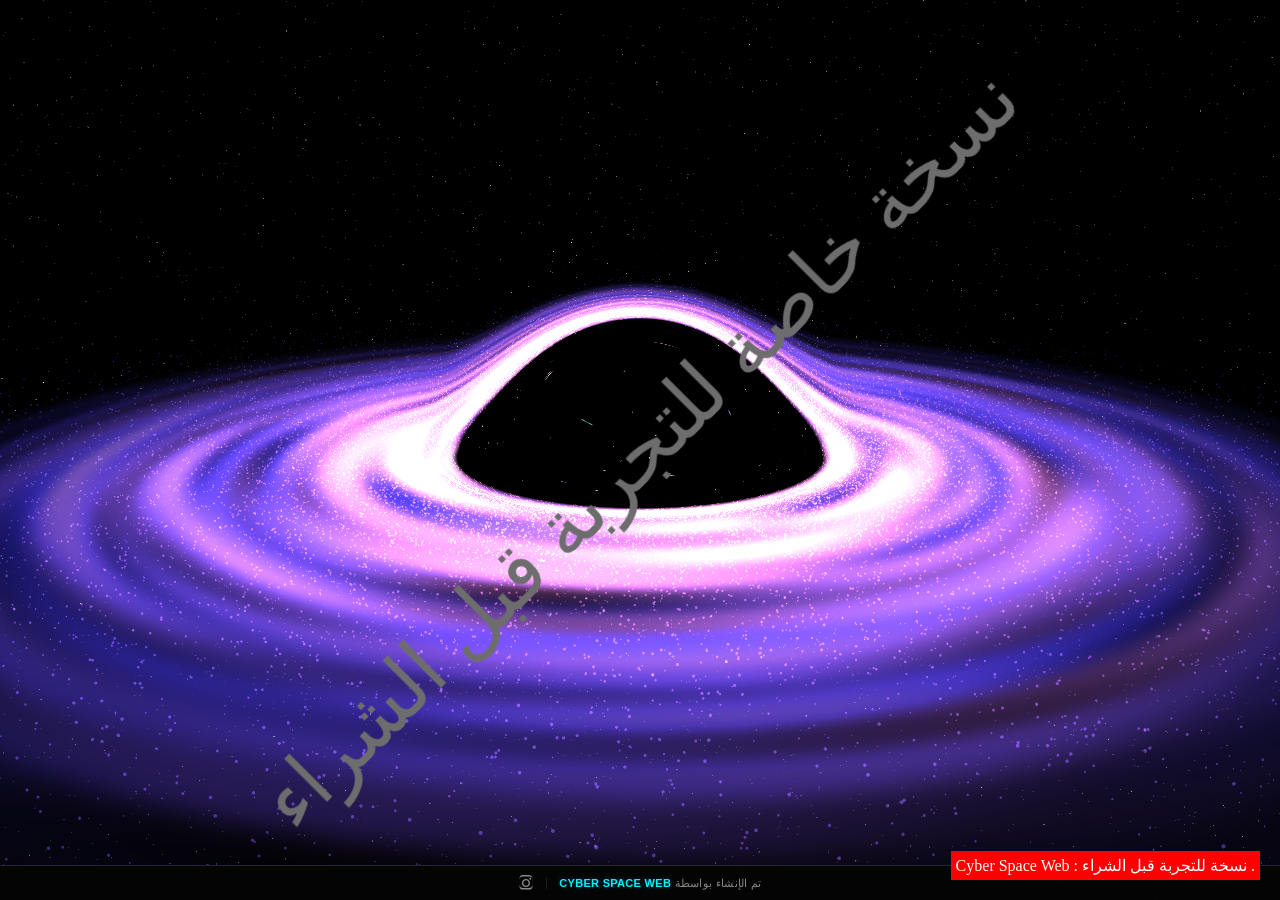
==== commit ac04a5ef: "Update index.html" ====
--- a/index.html
+++ b/index.html
@@ -1 +1 @@
-<!DOCTYPE html><html lang="en"><head><meta charset="UTF-8"><title>Cyber Space Web</title><link rel="stylesheet" href="style.min.css"></head><body><div class="watermark-large">نسخة مخصصة للتجربة قبل الشراء</div><div class="watermark-small">Cyber Space Web : نسخة للتجربة قبل الشراء .</div><div class="experience"><footer style="position:fixed;bottom:0;left:0;width:100%;height:35px;background-color:rgba(5,5,5,0.95);border-top:1px solid rgba(0,242,255,0.2);display:flex;justify-content:center;align-items:center;z-index:9999999;backdrop-filter:blur(5px);direction:rtl;pointer-events:auto;"><div style="display:flex;align-items:center;justify-content:center;gap:12px;pointer-events:auto;"><p style="margin:0;padding:0;color:#888;font-family:sans-serif;font-size:11px;letter-spacing:0.3px;white-space:nowrap;">تم الإنشاء بواسطة <span style="color:#00f2ff;font-weight:bold;text-shadow:0 0 5px rgba(0,242,255,0.3);">CYBER SPACE WEB</span></p><div style="width:1px;height:12px;background-color:rgba(255,255,255,0.1);"></div><a href="https://www.instagram.com/cyber.space.web/?utm_source=ig_web_button_share_sheet" target="_blank" rel="noopener noreferrer" style="display:flex;align-items:center;color:#888;text-decoration:none;transition:0.3s;cursor:pointer;pointer-events:all;z-index:10000000;" onmouseover="this.style.color='#ff007f';this.style.filter='drop-shadow(0 0 3px rgba(255,0,127,0.8))'" onmouseout="this.style.color='#888';this.style.filter='none'"><svg style="width:16px;height:16px;" viewBox="0 0 24 24" fill="currentColor" xmlns="http://www.w3.org/2000/svg"><path d="M12 2.163c3.204 0 3.584.012 4.85.07 1.366.062 2.633.334 3.608 1.31.975.975 1.247 2.242 1.31 3.608.058 1.266.07 1.646.07 4.85s-.012 3.584-.07 4.85c-.062 1.366-.334 2.633-1.31 3.608-.975.975-2.242 1.247-3.608 1.31-1.266.058-1.646.07-4.85.07s-3.584-.012-4.85-.07c-1.366-.062-2.633-.334-3.608-1.31-.975-.975-1.247-2.242-1.31-3.608-.058-1.266-.07-1.646-.07-4.85s.012-3.584.07-4.85c.062-1.366.334-2.633 1.31-3.608.975-.975 2.242-1.247 3.608-1.31 1.266-.058 1.646-.07 4.85-.07zm0-2.163c-3.259 0-3.667.014-4.947.072-4.358.2-4.78 4.623-4.78 4.78-.058 1.281-.072 1.688-.072 4.948s.014 3.667.072 4.947c.2 4.358 4.623 4.78 4.78 4.78 1.281.058 1.688.072 4.948.072s3.667-.014 4.947-.072c4.358-.2 4.78-4.623 4.78-4.78.058-1.281.072-1.688-.072-4.948s-.014-3.667-.072-4.947c-.2-4.358-4.623-4.78-4.78-4.78-1.281-.058-1.688-.072-4.948-.072zm0 5.838c-3.403 0-6.162 2.759-6.162 6.162s2.759 6.163 6.162 6.163 6.162-2.759 6.162-6.163c0-3.403-2.759-6.162-6.162-6.162zm0 10.162c-2.209 0-4-1.79-4-4 0-2.209 1.791-4 4-4s4 1.791 4 4c0 2.21-1.791 4-4 4zm6.406-11.845c-.796 0-1.441.645-1.441 1.44s.645 1.44 1.441 1.44c.795 0 1.439-.645 1.439-1.44s-.644-1.44-1.439-1.44z"/></svg></a></div></footer></div><script src="script.min.js"></script></body></html>
+<!DOCTYPE html><html lang="en"><head><meta charset="UTF-8"><title>Cyber Space Web</title><link rel="stylesheet" href="style.min.css"></head><body><div class="watermark-large">نسخة خاصة للتجربة قبل الشراء</div><div class="watermark-small">Cyber Space Web : نسخة للتجربة قبل الشراء .</div><div class="experience"><footer style="position:fixed;bottom:0;left:0;width:100%;height:35px;background-color:rgba(5,5,5,0.95);border-top:1px solid rgba(0,242,255,0.2);display:flex;justify-content:center;align-items:center;z-index:9999999;backdrop-filter:blur(5px);direction:rtl;pointer-events:auto;"><div style="display:flex;align-items:center;justify-content:center;gap:12px;pointer-events:auto;"><p style="margin:0;padding:0;color:#888;font-family:sans-serif;font-size:11px;letter-spacing:0.3px;white-space:nowrap;">تم الإنشاء بواسطة <span style="color:#00f2ff;font-weight:bold;text-shadow:0 0 5px rgba(0,242,255,0.3);">CYBER SPACE WEB</span></p><div style="width:1px;height:12px;background-color:rgba(255,255,255,0.1);"></div><a href="https://www.instagram.com/cyber.space.web/?utm_source=ig_web_button_share_sheet" target="_blank" rel="noopener noreferrer" style="display:flex;align-items:center;color:#888;text-decoration:none;transition:0.3s;cursor:pointer;pointer-events:all;z-index:10000000;" onmouseover="this.style.color='#ff007f';this.style.filter='drop-shadow(0 0 3px rgba(255,0,127,0.8))'" onmouseout="this.style.color='#888';this.style.filter='none'"><svg style="width:16px;height:16px;" viewBox="0 0 24 24" fill="currentColor" xmlns="http://www.w3.org/2000/svg"><path d="M12 2.163c3.204 0 3.584.012 4.85.07 1.366.062 2.633.334 3.608 1.31.975.975 1.247 2.242 1.31 3.608.058 1.266.07 1.646.07 4.85s-.012 3.584-.07 4.85c-.062 1.366-.334 2.633-1.31 3.608-.975.975-2.242 1.247-3.608 1.31-1.266.058-1.646.07-4.85.07s-3.584-.012-4.85-.07c-1.366-.062-2.633-.334-3.608-1.31-.975-.975-1.247-2.242-1.31-3.608-.058-1.266-.07-1.646-.07-4.85s.012-3.584.07-4.85c.062-1.366.334-2.633 1.31-3.608.975-.975 2.242-1.247 3.608-1.31 1.266-.058 1.646-.07 4.85-.07zm0-2.163c-3.259 0-3.667.014-4.947.072-4.358.2-4.78 4.623-4.78 4.78-.058 1.281-.072 1.688-.072 4.948s.014 3.667.072 4.947c.2 4.358 4.623 4.78 4.78 4.78 1.281.058 1.688.072 4.948.072s3.667-.014 4.947-.072c4.358-.2 4.78-4.623 4.78-4.78.058-1.281.072-1.688-.072-4.948s-.014-3.667-.072-4.947c-.2-4.358-4.623-4.78-4.78-4.78-1.281-.058-1.688-.072-4.948-.072zm0 5.838c-3.403 0-6.162 2.759-6.162 6.162s2.759 6.163 6.162 6.163 6.162-2.759 6.162-6.163c0-3.403-2.759-6.162-6.162-6.162zm0 10.162c-2.209 0-4-1.79-4-4 0-2.209 1.791-4 4-4s4 1.791 4 4c0 2.21-1.791 4-4 4zm6.406-11.845c-.796 0-1.441.645-1.441 1.44s.645 1.44 1.441 1.44c.795 0 1.439-.645 1.439-1.44s-.644-1.44-1.439-1.44z"/></svg></a></div></footer></div><script src="script.min.js"></script></body></html>
